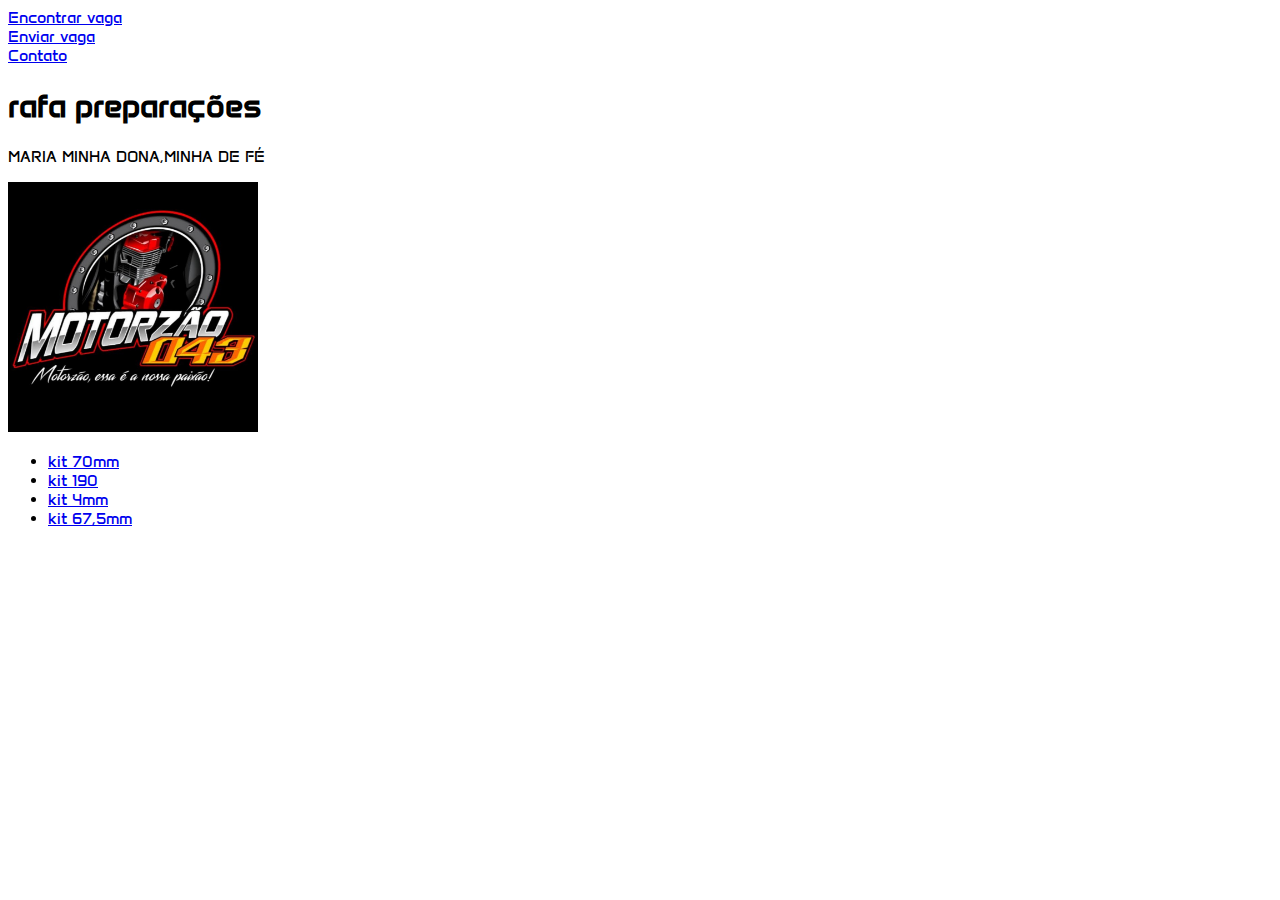
==== index (2).html @ 9ba18a2a "imagem" ====
<!DOCTYPE html>
<html>

<head>
  <title> rafa preparações </title>
  <meta charset ="utf-8">

  <meta name="viewport" content="width=device-width, initial-scale=1.0">

  <link rel="stylesheet" type="text/css" href="css/style.css">

  <link rel="preconnect" href="https://fonts.googleapis.com">
  <link rel="preconnect" href="https://fonts.gstatic.com" crossorigin>
  <link href="https://fonts.googleapis.com/css2?family=Anta&display=swap" rel="stylesheet">
  <link rel="stylesheet" href="https://cdnjs.cloudflare.com/ajax/libs/font-awesome/6.5.1/css/all.min.css"
  integrity="sha512-DTOQO9RWCH3ppGqcWaEA1BIZOC6xxalwEsw9c2QQeAIftl+Vegovlnee1c9QX4TctnWMn13TZye+giMm8e2LwA==" crossorigin="anonymous" referrerpolicy="no-referrer" />


</head>


<body>
  <li><a href="#"> Encontrar vaga </a></li>
           <li><a href="#"> Enviar vaga </a></li>
           <li><a href="#"> Contato </a></li>


<i class="fa-solid fa-cloud"></i>

    <h1> rafa preparações </h1>
    <p>
        MARIA MINHA DONA,MINHA DE FÉ
    </p>

<div class="container">
  <nav>
  <div class="nav-container">
  <img id="logo" src="moto.jpeg" alt="img" height="250" width="250">
    <ul>
      <li> <a href="#">kit 70mm</a></li>
      <li> <a href="#">kit 190</a></li>
      <li> <a href="#">kit 4mm</a></li>
      <li> <a href="#">kit 67,5mm</a></li>
    </ul>
  </div>
</nav>

</body>
</html>
---- css/style.css ----
html {
  font-family: "Anta", sans-serif;
}
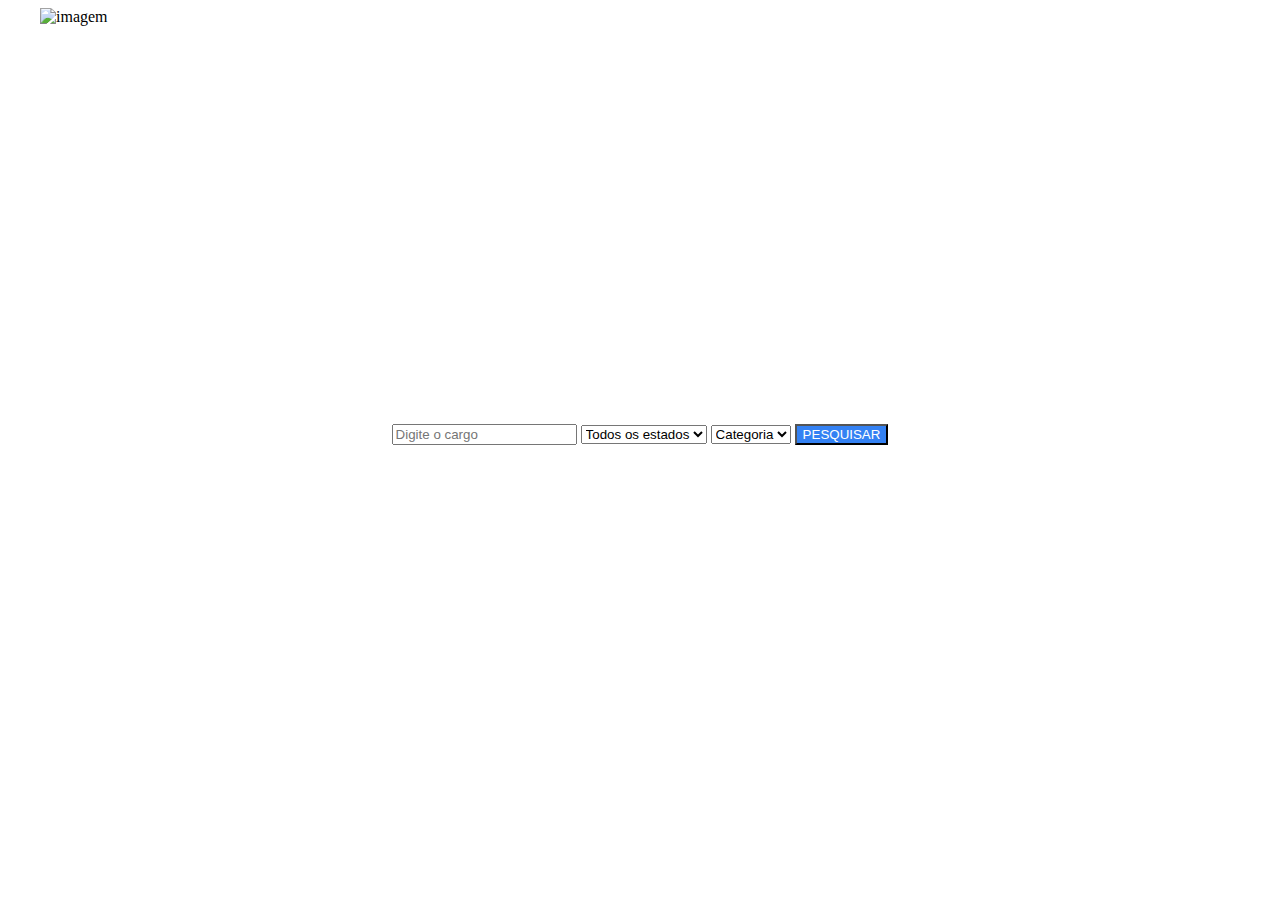
==== commit 696a18e8: "ajuste" ====
--- a/index (2).html
+++ b/index (2).html
@@ -1,49 +1,41 @@
 <!DOCTYPE html>
-<html>
-
-<head>
-  <title> rafa preparações </title>
-  <meta charset ="utf-8">
-
-  <meta name="viewport" content="width=device-width, initial-scale=1.0">
-
-  <link rel="stylesheet" type="text/css" href="css/style.css">
-
-  <link rel="preconnect" href="https://fonts.googleapis.com">
-  <link rel="preconnect" href="https://fonts.gstatic.com" crossorigin>
-  <link href="https://fonts.googleapis.com/css2?family=Anta&display=swap" rel="stylesheet">
-  <link rel="stylesheet" href="https://cdnjs.cloudflare.com/ajax/libs/font-awesome/6.5.1/css/all.min.css"
-  integrity="sha512-DTOQO9RWCH3ppGqcWaEA1BIZOC6xxalwEsw9c2QQeAIftl+Vegovlnee1c9QX4TctnWMn13TZye+giMm8e2LwA==" crossorigin="anonymous" referrerpolicy="no-referrer" />
-
-
-</head>
-
-
-<body>
-  <li><a href="#"> Encontrar vaga </a></li>
-           <li><a href="#"> Enviar vaga </a></li>
-           <li><a href="#"> Contato </a></li>
-
-
-<i class="fa-solid fa-cloud"></i>
-
-    <h1> rafa preparações </h1>
-    <p>
-        MARIA MINHA DONA,MINHA DE FÉ
-    </p>
-
-<div class="container">
-  <nav>
-  <div class="nav-container">
-  <img id="logo" src="moto.jpeg" alt="img" height="250" width="250">
-    <ul>
-      <li> <a href="#">kit 70mm</a></li>
-      <li> <a href="#">kit 190</a></li>
-      <li> <a href="#">kit 4mm</a></li>
-      <li> <a href="#">kit 67,5mm</a></li>
-    </ul>
-  </div>
-</nav>
-
-</body>
+<html lang="pt-br">
+  <head>
+    <meta charset="utf-8">
+    <title></title>
+    <link rel = "stylesheet" type = "text/css" href = "css/style.css">
+    <link rel="stylesheet" href="https://cdnjs.cloudflare.com/ajax/libs/font-awesome/6.5.1/css/all.min.css"
+    integrity="sha512-DTOQO9RWCH3ppGqcWaEA1BIZOC6xxalwEsw9c2QQeAIftl+Vegovlnee1c9QX4TctnWMn13TZye+giMm8e2LwA==" crossorigin="anonymous" referrerpolicy="no-referrer" />
+    <meta name="viewport" content="width=device-width, initial-scale=1.0">
+  </head>
+  <body>
+    <div class="container">
+      <nav>
+        <div class="nav-container">
+          <img src="dinheiro.jpeg" alt="imagem" height="50" width="50">
+          <ul>
+            <li><a href="#">Encontrar moto</a></li>
+            <li><a href="#">Encontrar preparação</a></li>
+            <li><a href="#">Contato</a></li>
+          </ul>
+        </div>
+        <div id="main-banner">
+          <div id="search-form">
+            <h1>A maneira mais fácil de encontrar seu novo emprego</h1>
+            <p>Conecta-se de forma gratuita as melhores empresas e consiga</p>
+            <form>
+              <input type="text" name="job" placeholder="Digite o cargo">
+              <select name="region">
+                <option value="">Todos os estados</option>
+              </select>
+              <select name="category">
+                <option value="">Categoria</option>
+              </select>
+              <input type="submit" value="Pesquisar">
+            </form>
+          </div>
+        </div>
+      </nav>
+    </div>
+  </body>
 </html>--- a/css/style.css
+++ b/css/style.css
@@ -1,3 +1,131 @@
+/Reset/
+body{
+  margin: 0;
+}
+
+/Geral/
 html {
-  font-family: "Anta", sans-serif;
+  font-family: "Open Sans", sans-serif;
 }
+
+h1,h2,h3,h4,h5,p,span{
+  margin: 0;
+  color:#ffffff;
+}
+
+.container{
+  max-width: 1920px;
+  width: 100%;
+}
+
+/Header/
+header{
+  position:relative;
+  top:0;
+  height: auto;
+  width: 100%;
+}
+
+  /NavBar/
+  nav{
+  position: fixed;
+  top: 0;
+  height: 100px;
+  width: 100%;
+  z-index: 1;
+  background-color: #9c9c9c;
+  border-bottom: 1px solid #9c9c9c;
+}
+
+nav:after{
+  clear: both;
+  content: "";
+  display:block;
+  height: 50px;
+  width: 50px;
+  background-color: transparent;
+}
+
+.nav-container{
+  max-width: 1200px;
+  position: relative;
+  margin-right: auto;
+  margin-left: auto;
+}
+
+#logo{
+  width: 100px;
+  height: 100px;
+  margin-top: 5;
+}
+
+.nav-container ul{
+  float: right;
+  height: 100px;
+  line-height: 100px;
+  margin: 0;
+}
+
+.nav-container li{
+  list-style: none;
+  float: left;
+  margin: 0 15px;
+}
+
+.nav-container li a{
+  text-decoration: none;
+  color: #ffffff;
+  transition: .5s;
+}
+
+.nav-container li a:hover{
+  color: #3381F3;
+}
+
+  /banner/
+  #main-banner{
+    background-color: red;
+    background: url(../img/banner6.jpg)no-repeat;
+    background-size: cover;
+    background-position: 0 55%;
+    position: relative;
+    margin-top: 100px;
+  }
+  #search-form{
+    position: relative;
+    width: 80%;
+    margin-left: auto;
+    margin-right: auto;
+    padding-top: 15em;
+    padding-bottom: 15em;
+    text-align: center;
+  }
+  #search-form h1{
+    font-size: 40px;
+  }
+  #search-form p{
+    margin-top: 30px;
+    margin-bottom: 60px;
+    font-size: 18px;
+    font-weight: 300px;
+  }
+
+  /formulario/
+  #search-form input, #search-form select{
+    background-color: #fff;
+    border-radius: 5px;
+    border-color: transparent;
+    padding: 10px 20px;
+    font-size: 18px;
+    margin: 0 10px;
+  }
+  #search-form input[type=submit]{
+    background-color: #3381F3;
+    text-transform: uppercase;
+    color: #fff;
+    cursor: pointer;
+    transition: 0 5;
+  }
+  #search-form input[type=submit]:hover{
+    background-color: #2B79EB;
+  }